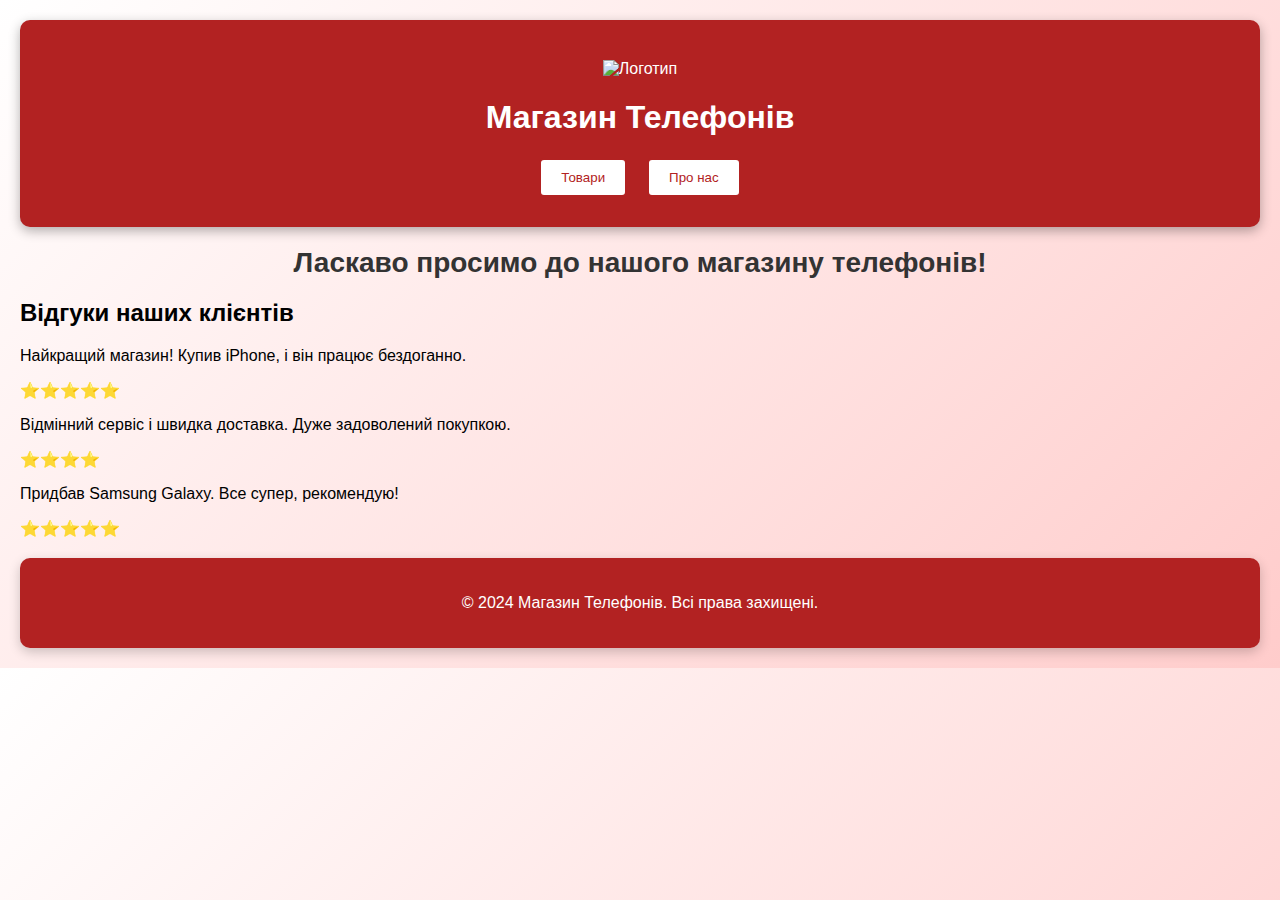
==== index.html @ a9514c3e "вфы" ====
<!DOCTYPE html>
<html lang="uk">
<head>
    <meta charset="UTF-8">
    <meta name="viewport" content="width=device-width, initial-scale=1.0">
    <title>Головна - Магазин Телефонів</title>
    <link rel="stylesheet" href="style.css">
</head>
<body>
    <header>
        <div class="logo-container">
            <img src="logo.png" alt="Логотип" class="logo-img"> <!-- Замените на путь к вашему логотипу -->
            <h1 class="logo-text">Магазин Телефонів</h1>
        </div>
        <nav class="navbar">
            <button onclick="navigateTo('products')" class="nav-button">Товари</button>
            <button onclick="navigateTo('about')" class="nav-button">Про нас</button>
        </nav>
    </header>

    <main>
        <section class="hero-section">
            <h2 class="welcome-heading">Ласкаво просимо до нашого магазину телефонів!</h2>
        </section>

        <section class="reviews-section">
            <h2>Відгуки наших клієнтів</h2>
            <div class="review-card">
                <p>Найкращий магазин! Купив iPhone, і він працює бездоганно.</p>
                <span class="rating">⭐⭐⭐⭐⭐</span>
            </div>
            <div class="review-card">
                <p>Відмінний сервіс і швидка доставка. Дуже задоволений покупкою.</p>
                <span class="rating">⭐⭐⭐⭐</span>
            </div>
            <div class="review-card">
                <p>Придбав Samsung Galaxy. Все супер, рекомендую!</p>
                <span class="rating">⭐⭐⭐⭐⭐</span>
            </div>
        </section>
    </main>

    <footer>
        <p>© 2024 Магазин Телефонів. Всі права захищені.</p>
    </footer>

    <script>
        function navigateTo(page) {
            window.location.href = page + '.html'; // Переход на іншу сторінку
        }
    </script>
</body>
</html>
---- style.css ----
body {
    font-family: 'Arial', sans-serif;
    background: linear-gradient(135deg, #fff, #ffcccb);
    margin: 0;
    padding: 20px;
    animation: fadeIn 1s ease-in-out;
}

@keyframes fadeIn {
    from {
        opacity: 0;
    }
    to {
        opacity: 1;
    }
}

header {
    text-align: center;
    background-color: #b22222; /* Темно-червоний */
    padding: 30px;
    color: white;
    box-shadow: 0 4px 12px rgba(0, 0, 0, 0.3);
    border-radius: 10px;
    animation: slideIn 0.5s ease;
}

@keyframes slideIn {
    from {
        transform: translateY(-20px);
        opacity: 0;
    }
    to {
        transform: translateY(0);
        opacity: 1;
    }
}

.logo-img {
    max-width: 120px;
    margin-top: 10px;
    transition: transform 0.3s ease;
}

.logo-img:hover {
    transform: scale(1.1);
}

.navbar {
    display: flex;
    justify-content: center;
    margin-top: 20px;
}

.nav-button {
    background-color: white;
    color: #b22222; /* Темно-червоний */
    border: 2px solid #b22222;
    border-radius: 5px;
    padding: 10px 20px;
    margin: 0 10px;
    cursor: pointer;
    transition: background-color 0.3s, transform 0.3s, box-shadow 0.3s;
}

.nav-button:hover {
    background-color: #ff6347; /* Помідорний */
    color: white;
    transform: translateY(-2px);
    box-shadow: 0 4px 12px rgba(0, 0, 0, 0.2);
}

.hero-section {
    text-align: center;
    margin: 20px 0;
}

.welcome-heading {
    font-size: 28px;
    margin: 0;
    color: #333;
    animation: fadeIn 0.5s ease;
}

.products-section {
    display: flex;
    flex-wrap: wrap;
    justify-content: space-between;
    margin-top: 20px;
}

.product-card {
    border: 1px solid #b22222; /* Темно-червоний */
    border-radius: 10px;
    padding: 15px;
    text-align: center;
    margin: 10px;
    background-color: #ffffff;
    box-shadow: 0 4px 12px rgba(0, 0, 0, 0.1);
    width: calc(33.333% - 20px);
    height: 400px;
    box-sizing: border-box;
    transition: transform 0.3s, box-shadow 0.3s;
}

.product-card:hover {
    transform: translateY(-5px);
    box-shadow: 0 6px 18px rgba(0, 0, 0, 0.2);
}

.product-image {
    width: 100%;
    height: 200px;
    object-fit: cover;
    border-radius: 10px;
    transition: transform 0.3s;
}

.product-image:hover {
    transform: scale(1.05);
}

.price {
    font-size: 1.5em;
    margin: 10px 0;
    color: #dc3545; /* Червоний */
}

.order-button {
    background-color: #dc3545; /* Червоний */
    color: white;
    border: none;
    border-radius: 5px;
    padding: 15px 30px;
    cursor: pointer;
    transition: background-color 0.3s, transform 0.3s, box-shadow 0.3s;
}

.order-button:hover {
    background-color: #c82333; /* Темно-червоний */
    transform: translateY(-2px);
    box-shadow: 0 4px 12px rgba(0, 0, 0, 0.2);
}

.back-button {
    background-color: #b22222; /* Темно-червоний */
    color: white;
    border: none;
    border-radius: 5px;
    padding: 15px 30px;
    cursor: pointer;
    transition: background-color 0.3s, transform 0.3s, box-shadow 0.3s;
    position: fixed;
    bottom: 20px;
    left: 20px;
}

.back-button:hover {
    background-color: #ff6347; /* Помідорний */
    transform: translateY(-2px);
    box-shadow: 0 4px 12px rgba(0, 0, 0, 0.2);
}

footer {
    text-align: center;
    margin-top: 20px;
    padding: 20px;
    background-color: #b22222; /* Темно-червоний */
    color: white;
    box-shadow: 0 4px 12px rgba(0, 0, 0, 0.2);
    border-radius: 10px;
}
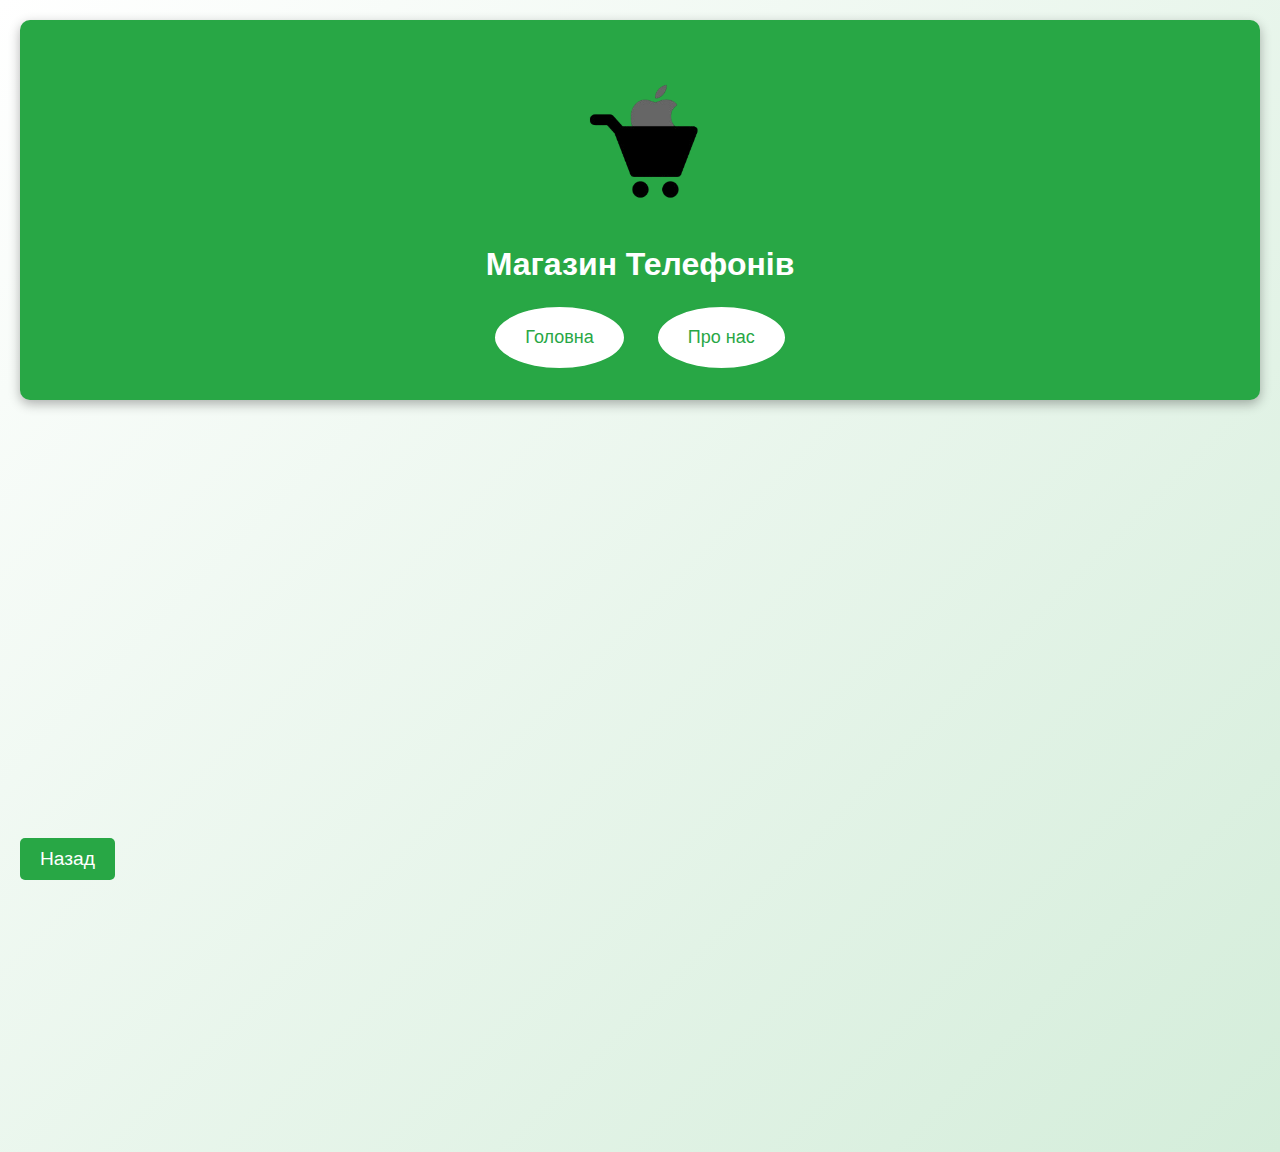
==== commit e107f460: "веня" ====
--- a/index.html
+++ b/index.html
@@ -3,17 +3,17 @@
 <head>
     <meta charset="UTF-8">
     <meta name="viewport" content="width=device-width, initial-scale=1.0">
-    <title>Головна - Магазин Телефонів</title>
+    <title>Магазин Телефонів</title>
     <link rel="stylesheet" href="style.css">
 </head>
 <body>
     <header>
         <div class="logo-container">
-            <img src="logo.png" alt="Логотип" class="logo-img"> <!-- Замените на путь к вашему логотипу -->
+            <img src="logo.png" alt="Логотип" class="logo-img">
             <h1 class="logo-text">Магазин Телефонів</h1>
         </div>
         <nav class="navbar">
-            <button onclick="navigateTo('products')" class="nav-button">Товари</button>
+            <button onclick="navigateTo('index')" class="nav-button">Головна</button>
             <button onclick="navigateTo('about')" class="nav-button">Про нас</button>
         </nav>
     </header>
@@ -23,26 +23,47 @@
             <h2 class="welcome-heading">Ласкаво просимо до нашого магазину телефонів!</h2>
         </section>
 
-        <section class="reviews-section">
-            <h2>Відгуки наших клієнтів</h2>
-            <div class="review-card">
-                <p>Найкращий магазин! Купив iPhone, і він працює бездоганно.</p>
-                <span class="rating">⭐⭐⭐⭐⭐</span>
+        <section class="products-section">
+            <div class="product-card" onmouseover="this.classList.add('hover-effect')" onmouseout="this.classList.remove('hover-effect')">
+                <img src="iphone.png" alt="iPhone 13" class="product-image">
+                <h3>iPhone 13</h3>
+                <p class="price">$999</p>
+                <button class="order-button" onclick="navigateTo('order')">Замовити</button>
             </div>
-            <div class="review-card">
-                <p>Відмінний сервіс і швидка доставка. Дуже задоволений покупкою.</p>
-                <span class="rating">⭐⭐⭐⭐</span>
+            <div class="product-card" onmouseover="this.classList.add('hover-effect')" onmouseout="this.classList.remove('hover-effect')">
+                <img src="samsung.webp" alt="Samsung Galaxy S21" class="product-image samsung-image">
+                <h3>Samsung Galaxy S21</h3>
+                <p class="price">$799</p>
+                <button class="order-button" onclick="navigateTo('order')">Замовити</button>
             </div>
-            <div class="review-card">
-                <p>Придбав Samsung Galaxy. Все супер, рекомендую!</p>
-                <span class="rating">⭐⭐⭐⭐⭐</span>
+            <div class="product-card" onmouseover="this.classList.add('hover-effect')" onmouseout="this.classList.remove('hover-effect')">
+                <img src="pixel.jpg" alt="Google Pixel 6" class="product-image">
+                <h3>Google Pixel 6</h3>
+                <p class="price">$599</p>
+                <button class="order-button" onclick="navigateTo('order')">Замовити</button>
+            </div>
+            <div class="product-card" onmouseover="this.classList.add('hover-effect')" onmouseout="this.classList.remove('hover-effect')">
+                <img src="oneplus.jpg" alt="OnePlus 9" class="product-image">
+                <h3>OnePlus 9</h3>
+                <p class="price">$729</p>
+                <button class="order-button" onclick="navigateTo('order')">Замовити</button>
+            </div>
+            <div class="product-card" onmouseover="this.classList.add('hover-effect')" onmouseout="this.classList.remove('hover-effect')">
+                <img src="xiaomi.jpg" alt="Xiaomi Mi 11" class="product-image">
+                <h3>Xiaomi Mi 11</h3>
+                <p class="price">$749</p>
+                <button class="order-button" onclick="navigateTo('order')">Замовити</button>
+            </div>
+            <div class="product-card" onmouseover="this.classList.add('hover-effect')" onmouseout="this.classList.remove('hover-effect')">
+                <img src="nokia.jpg" alt="Nokia 8.3" class="product-image">
+                <h3>Nokia 8.3</h3>
+                <p class="price">$499</p>
+                <button class="order-button" onclick="navigateTo('order')">Замовити</button>
             </div>
         </section>
+
+        <button class="back-button" onclick="navigateTo('index')">Назад</button>
     </main>
-
-    <footer>
-        <p>© 2024 Магазин Телефонів. Всі права захищені.</p>
-    </footer>
 
     <script>
         function navigateTo(page) {
@@ -51,3 +72,4 @@
     </script>
 </body>
 </html>
+
--- a/style.css
+++ b/style.css
@@ -1,6 +1,6 @@
 body {
     font-family: 'Arial', sans-serif;
-    background: linear-gradient(135deg, #fff, #ffcccb);
+    background: linear-gradient(135deg, #fff, #d4edda); /* Зелений фон */
     margin: 0;
     padding: 20px;
     animation: fadeIn 1s ease-in-out;
@@ -17,7 +17,7 @@
 
 header {
     text-align: center;
-    background-color: #b22222; /* Темно-червоний */
+    background-color: #28a745; /* Яскравий зелений */
     padding: 30px;
     color: white;
     box-shadow: 0 4px 12px rgba(0, 0, 0, 0.3);
@@ -54,17 +54,36 @@
 
 .nav-button {
     background-color: white;
-    color: #b22222; /* Темно-червоний */
-    border: 2px solid #b22222;
-    border-radius: 5px;
-    padding: 10px 20px;
-    margin: 0 10px;
+    color: #28a745; /* Яскравий зелений */
+    border: 2px solid #28a745;
+    border-radius: 50%; /* Кругла кнопка */
+    padding: 20px 30px; /* Збільшені відступи для більшої кнопки */
+    margin: 0 15px; /* Збільшені відступи між кнопками */
     cursor: pointer;
     transition: background-color 0.3s, transform 0.3s, box-shadow 0.3s;
+    animation: buttonFadeIn 0.5s ease-out 0.5s forwards; /* Анімація для кнопок */
+    font-size: 18px; /* Збільшений шрифт */
+    width: auto; /* Автоматична ширина */
+    height: auto; /* Автоматична висота */
+    display: inline-flex; /* Використання flex для центрованого тексту */
+    align-items: center;
+    justify-content: center;
+    text-align: center;
+}
+
+@keyframes buttonFadeIn {
+    from {
+        opacity: 0;
+        transform: translateY(-20px);
+    }
+    to {
+        opacity: 1;
+        transform: translateY(0);
+    }
 }
 
 .nav-button:hover {
-    background-color: #ff6347; /* Помідорний */
+    background-color: #218838; /* Темно-зелений */
     color: white;
     transform: translateY(-2px);
     box-shadow: 0 4px 12px rgba(0, 0, 0, 0.2);
@@ -73,13 +92,15 @@
 .hero-section {
     text-align: center;
     margin: 20px 0;
+    opacity: 0;
+    animation: fadeIn 1s ease-out 0.5s forwards; /* Анімація для секції героя */
 }
 
 .welcome-heading {
     font-size: 28px;
     margin: 0;
     color: #333;
-    animation: fadeIn 0.5s ease;
+    animation: fadeIn 0.5s ease 0.5s forwards;
 }
 
 .products-section {
@@ -90,17 +111,30 @@
 }
 
 .product-card {
-    border: 1px solid #b22222; /* Темно-червоний */
-    border-radius: 10px;
-    padding: 15px;
+    border: 1px solid #28a745; /* Яскравий зелений */
+    border-radius: 10px; /* Закругляем углы картки */
+    padding: 20px;
     text-align: center;
     margin: 10px;
     background-color: #ffffff;
     box-shadow: 0 4px 12px rgba(0, 0, 0, 0.1);
-    width: calc(33.333% - 20px);
-    height: 400px;
+    width: calc(50% - 20px); /* Зміна ширини на 50%, щоб зробити картки горизонтальними */
+    height: 200px; /* Змінена висота на меншу, щоб зробити картки горизонтальними */
     box-sizing: border-box;
     transition: transform 0.3s, box-shadow 0.3s;
+    opacity: 0;
+    animation: fadeInProduct 0.7s ease-out forwards; /* Анімація для картки продукту */
+}
+
+@keyframes fadeInProduct {
+    from {
+        opacity: 0;
+        transform: translateY(-20px);
+    }
+    to {
+        opacity: 1;
+        transform: translateY(0);
+    }
 }
 
 .product-card:hover {
@@ -110,9 +144,9 @@
 
 .product-image {
     width: 100%;
-    height: 200px;
+    height: 100px; /* Зменшена висота зображення для горизонтальних карток */
     object-fit: cover;
-    border-radius: 10px;
+    border-radius: 10px; /* Добавил закругление для картинок */
     transition: transform 0.3s;
 }
 
@@ -123,51 +157,83 @@
 .price {
     font-size: 1.5em;
     margin: 10px 0;
-    color: #dc3545; /* Червоний */
-}
-
+    color: #155724; /* Темно-зелений */
+}
+
+/* Оновлений стиль кнопок "Замовити" */
 .order-button {
-    background-color: #dc3545; /* Червоний */
+    background-color: #155724; /* Темно-зелений */
     color: white;
     border: none;
-    border-radius: 5px;
-    padding: 15px 30px;
+    border-radius: 10px; /* Закругленные углы кнопки */
+    padding: 10px 20px; /* Зменшене відступлення зліва та справа для компактності */
     cursor: pointer;
     transition: background-color 0.3s, transform 0.3s, box-shadow 0.3s;
+    animation: fadeInButton 0.5s ease 0.5s forwards; /* Анімація для кнопки замовлення */
+    display: inline-block;
+    text-align: center;
+    margin-top: 20px; /* Відступ зверху, щоб кнопка була ближче до картки */
+}
+
+@keyframes fadeInButton {
+    from {
+        opacity: 0;
+        transform: translateY(20px);
+    }
+    to {
+        opacity: 1;
+        transform: translateY(0);
+    }
 }
 
 .order-button:hover {
-    background-color: #c82333; /* Темно-червоний */
+    background-color: #138496; /* Темно-зелений */
     transform: translateY(-2px);
     box-shadow: 0 4px 12px rgba(0, 0, 0, 0.2);
 }
 
+/* Обновляем рамку для экрана заказа */
+.order-screen {
+    border: 3px solid #28a745; /* Зеленая рамка */
+    border-radius: 15px; /* Закругленные углы */
+    padding: 20px; /* Внутренние отступы */
+    background-color: white; /* Белый фон */
+    box-shadow: 0 4px 10px rgba(0, 0, 0, 0.15); /* Легкая тень */
+    transition: box-shadow 0.3s ease, transform 0.3s ease; /* Плавные анимации */
+    opacity: 0; /* Изначально невидим */
+    animation: fadeInOrderScreen 1s ease-out 0.5s forwards; /* Анимация для экрана заказа */
+    width: 80%; /* Установлена ширина */
+    margin: 20px auto; /* Центрирование контейнера */
+}
+
+/* Анимация для плавного появления экрана заказа */
+@keyframes fadeInOrderScreen {
+    from {
+        opacity: 0;
+        transform: translateY(-20px);
+    }
+    to {
+        opacity: 1;
+        transform: translateY(0);
+    }
+}
+
+.order-screen:hover {
+    transform: scale(1.02); /* Немного увеличиваем экран заказа при наведении */
+    box-shadow: 0 8px 16px rgba(0, 0, 0, 0.2); /* Усиленная тень */
+}
+
 .back-button {
-    background-color: #b22222; /* Темно-червоний */
+    background-color: #28a745; /* Яскравий зелений */
     color: white;
     border: none;
-    border-radius: 5px;
-    padding: 15px 30px;
+    border-radius: 5px; /* Прямокутна форма */
+    padding: 10px 20px; /* Відстуи для зручності */
     cursor: pointer;
     transition: background-color 0.3s, transform 0.3s, box-shadow 0.3s;
     position: fixed;
     bottom: 20px;
     left: 20px;
-}
-
-.back-button:hover {
-    background-color: #ff6347; /* Помідорний */
-    transform: translateY(-2px);
-    box-shadow: 0 4px 12px rgba(0, 0, 0, 0.2);
-}
-
-footer {
-    text-align: center;
-    margin-top: 20px;
-    padding: 20px;
-    background-color: #b22222; /* Темно-червоний */
-    color: white;
-    box-shadow: 0 4px 12px rgba(0, 0, 0, 0.2);
-    border-radius: 10px;
-}
-
+    animation: fadeInButton 0.5s ease 1s forwards; /* Анімація для кнопки */
+    font-size: 1.2em; /* Збільшений шрифт */
+}
